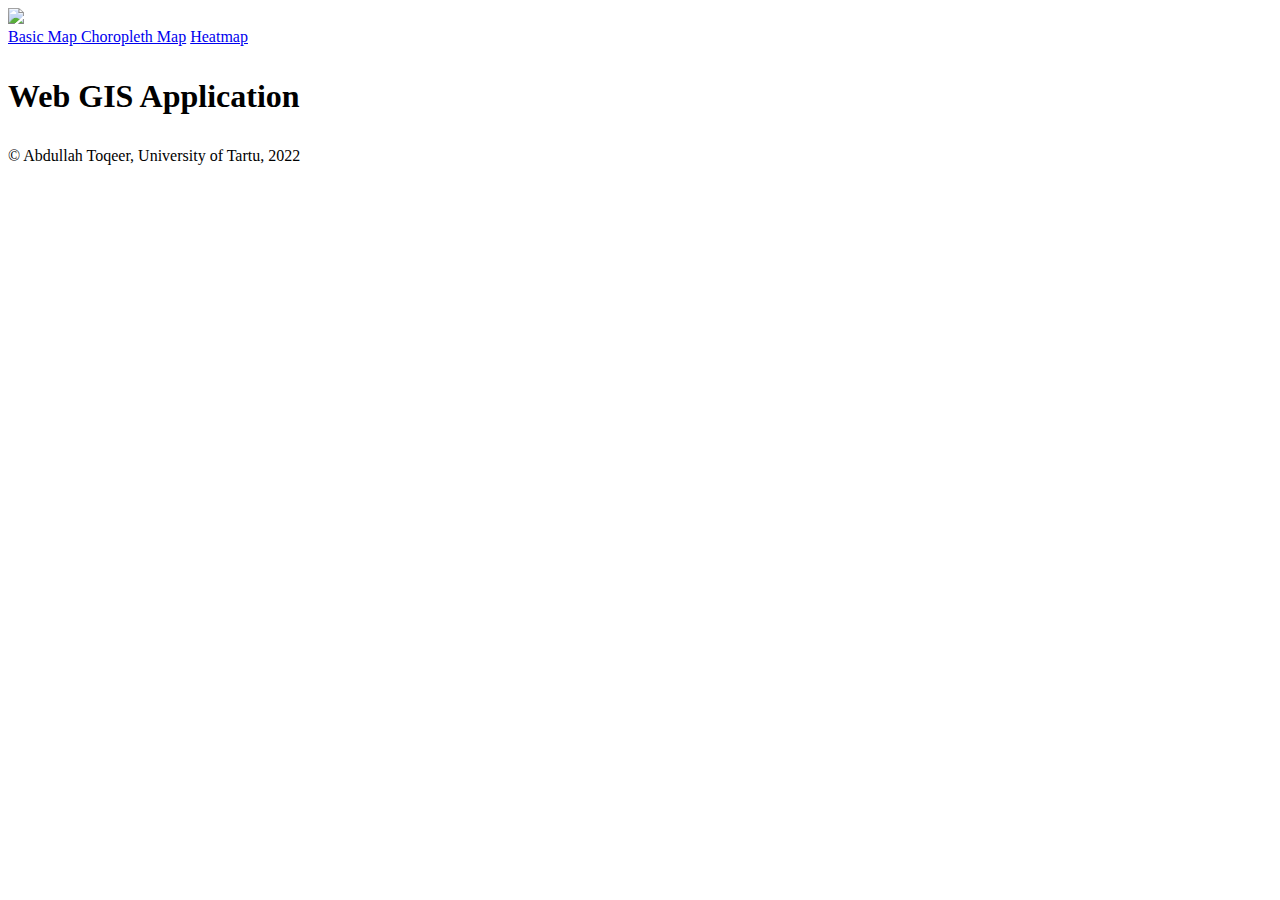
==== index.html @ 12105449 "Update index.html" ====
<!DOCTYPE html>
<html>
 <head>
   <meta charset="utf-8" />
   <link rel="stylesheet" href="https://unpkg.com/leaflet@1.8.0/dist/leaflet.css" integrity="sha512-hoalWLoI8r4UszCkZ5kL8vayOGVae1oxXe/2A4AO6J9+580uKHDO3JdHb7NzwwzK5xr/Fs0W40kiNHxM9vyTtQ==" crossorigin="" />
   <link rel="stylesheet" href="css/styles.css" />
   
   <title>Web GIS</title>
 </head>
 
 <body>
     <div>
       <img src="img\banner.jpg" >
      </div>

      <div class="topnav">
        <a class="active" href="index.html">Basic Map </a>
        <a href="#">Choropleth Map</a>
        <a href="#">Heatmap</a>
      </div> 

     <h1><p>Web GIS Application</p></h1>

     <div class="w3-container">
       <div
       class="map" id = "#map">
       </div>
    </div> 

     <div class="footer-basic">
      <footer>
          
        <p class="copyright"> &copy; Abdullah Toqeer, University of Tartu, 2022</p>
      </footer>
  </div>
  <script src="https://unpkg.com/leaflet@1.8.0/dist/leaflet.js" integrity="sha512-BB3hKbKWOc9Ez/TAwyWxNXeoV9c1v6FIeYiBieIWkpLjauysF18NzgR1MBNBXf8/KABdlkX68nAhlwcDFLGPCQ==" crossorigin=""></script>
  <script src="js/javascript.js"></script>
 </body>
</html>
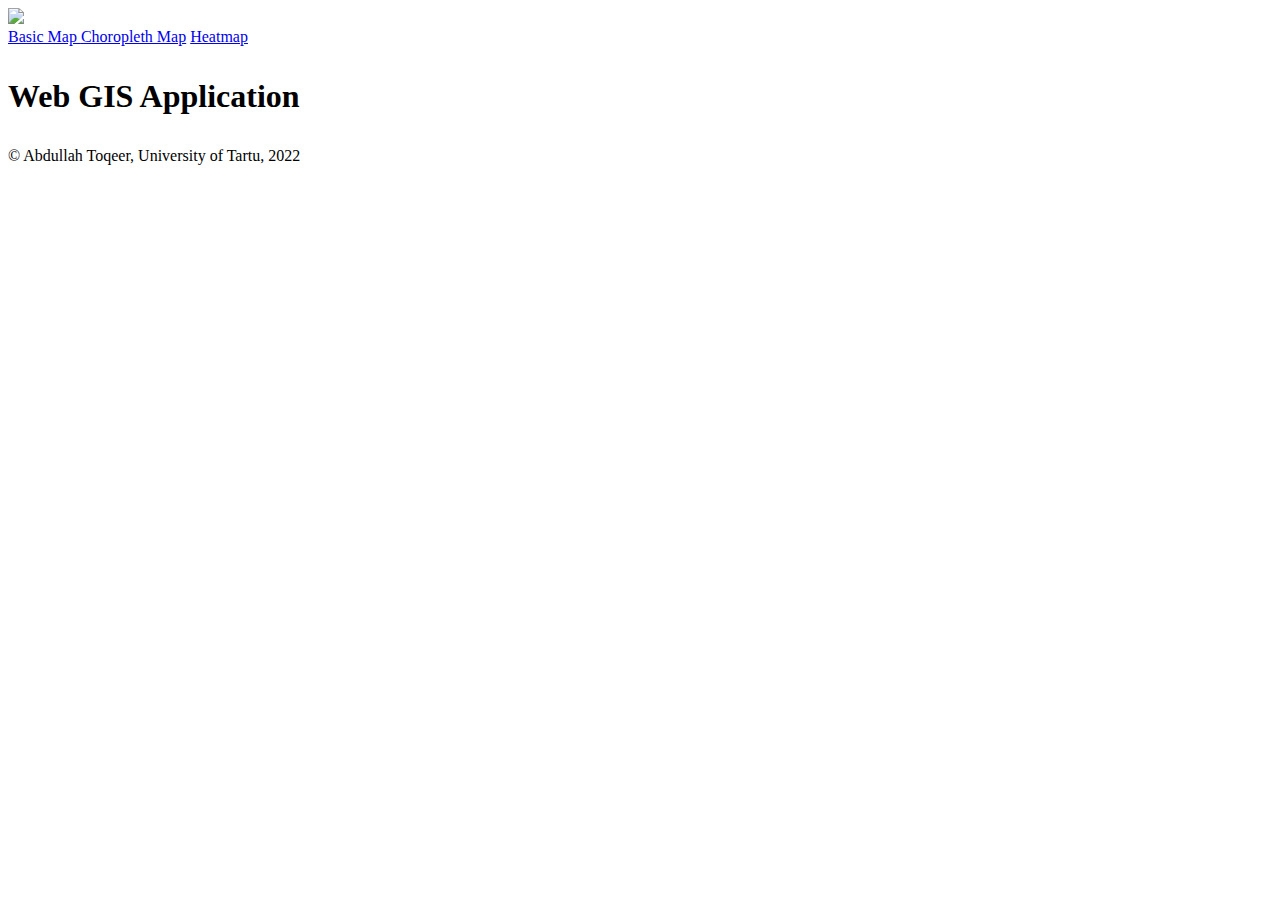
==== commit 9011acf3: "Update index.html" ====
--- a/index.html
+++ b/index.html
@@ -2,8 +2,8 @@
 <html>
  <head>
    <meta charset="utf-8" />
-   <link rel="stylesheet" href="https://unpkg.com/leaflet@1.8.0/dist/leaflet.css" integrity="sha512-hoalWLoI8r4UszCkZ5kL8vayOGVae1oxXe/2A4AO6J9+580uKHDO3JdHb7NzwwzK5xr/Fs0W40kiNHxM9vyTtQ==" crossorigin="" />
-   <link rel="stylesheet" href="css/styles.css" />
+    <link rel="stylesheet" href="https://unpkg.com/leaflet@1.8.0/dist/leaflet.css" integrity="sha512-hoalWLoI8r4UszCkZ5kL8vayOGVae1oxXe/2A4AO6J9+580uKHDO3JdHb7NzwwzK5xr/Fs0W40kiNHxM9vyTtQ==" crossorigin="" />
+    <link rel="stylesheet" href="css/styles.css" />
    
    <title>Web GIS</title>
  </head>
@@ -23,7 +23,7 @@
 
      <div class="w3-container">
        <div
-       class="map" id = "#map">
+       class="map" id="map">
        </div>
     </div> 
 
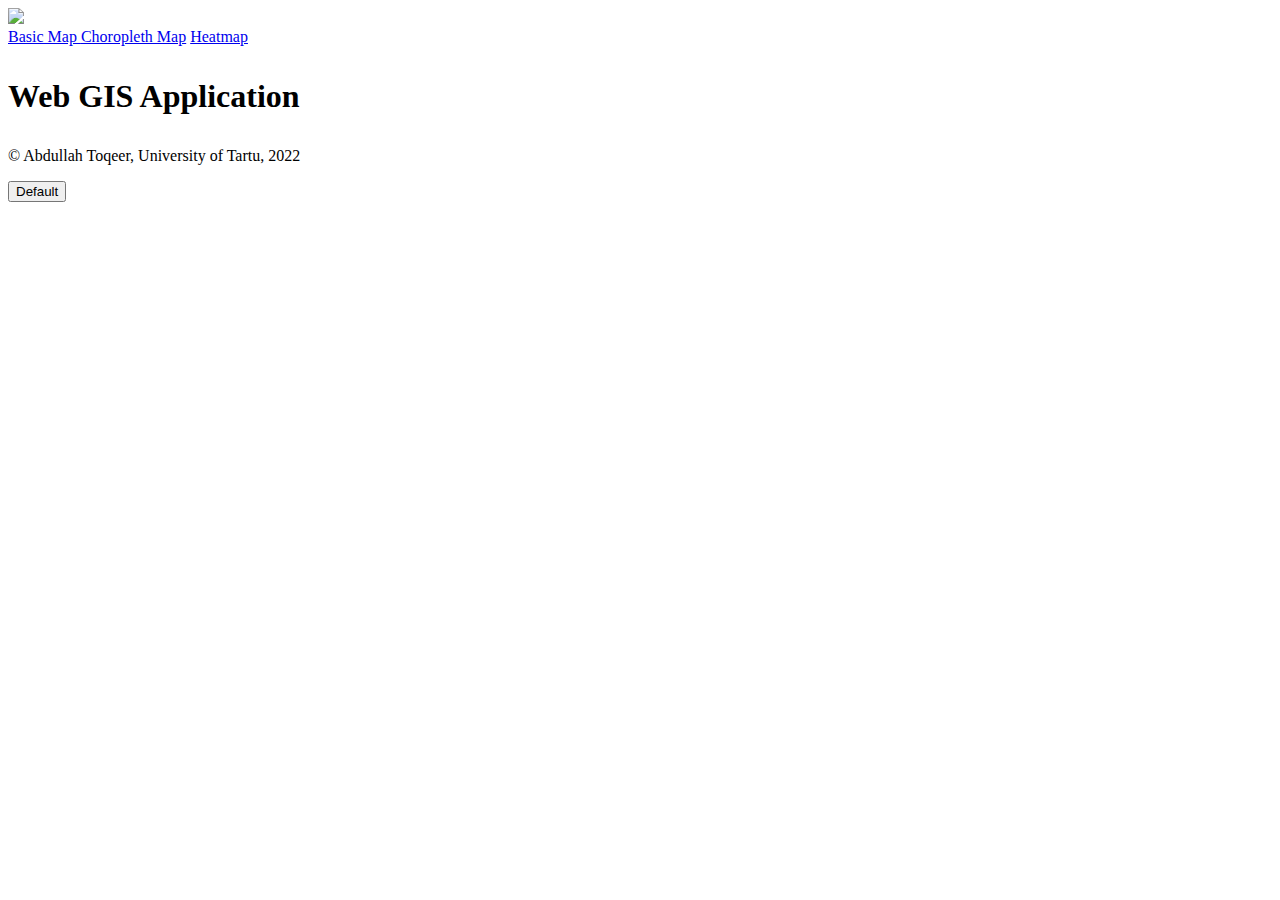
==== commit 5630e083: "Update index.html" ====
--- a/index.html
+++ b/index.html
@@ -3,6 +3,8 @@
  <head>
    <meta charset="utf-8" />
     <link rel="stylesheet" href="https://unpkg.com/leaflet@1.8.0/dist/leaflet.css" integrity="sha512-hoalWLoI8r4UszCkZ5kL8vayOGVae1oxXe/2A4AO6J9+580uKHDO3JdHb7NzwwzK5xr/Fs0W40kiNHxM9vyTtQ==" crossorigin="" />
+    <link rel="stylesheet" href="https://unpkg.com/leaflet.markercluster@1.4.1/dist/MarkerCluster.css" />
+    <link rel="stylesheet" href="https://unpkg.com/leaflet.markercluster@1.4.1/dist/MarkerCluster.Default.css" />
     <link rel="stylesheet" href="css/styles.css" />
    
    <title>Web GIS</title>
@@ -33,7 +35,9 @@
         <p class="copyright"> &copy; Abdullah Toqeer, University of Tartu, 2022</p>
       </footer>
   </div>
+  <button onclick="defaultMapSettings()">Default</button>
   <script src="https://unpkg.com/leaflet@1.8.0/dist/leaflet.js" integrity="sha512-BB3hKbKWOc9Ez/TAwyWxNXeoV9c1v6FIeYiBieIWkpLjauysF18NzgR1MBNBXf8/KABdlkX68nAhlwcDFLGPCQ==" crossorigin=""></script>
+  <script src="https://unpkg.com/leaflet.markercluster@1.4.1/dist/leaflet.markercluster.js"></script>
   <script src="js/javascript.js"></script>
  </body>
 </html>
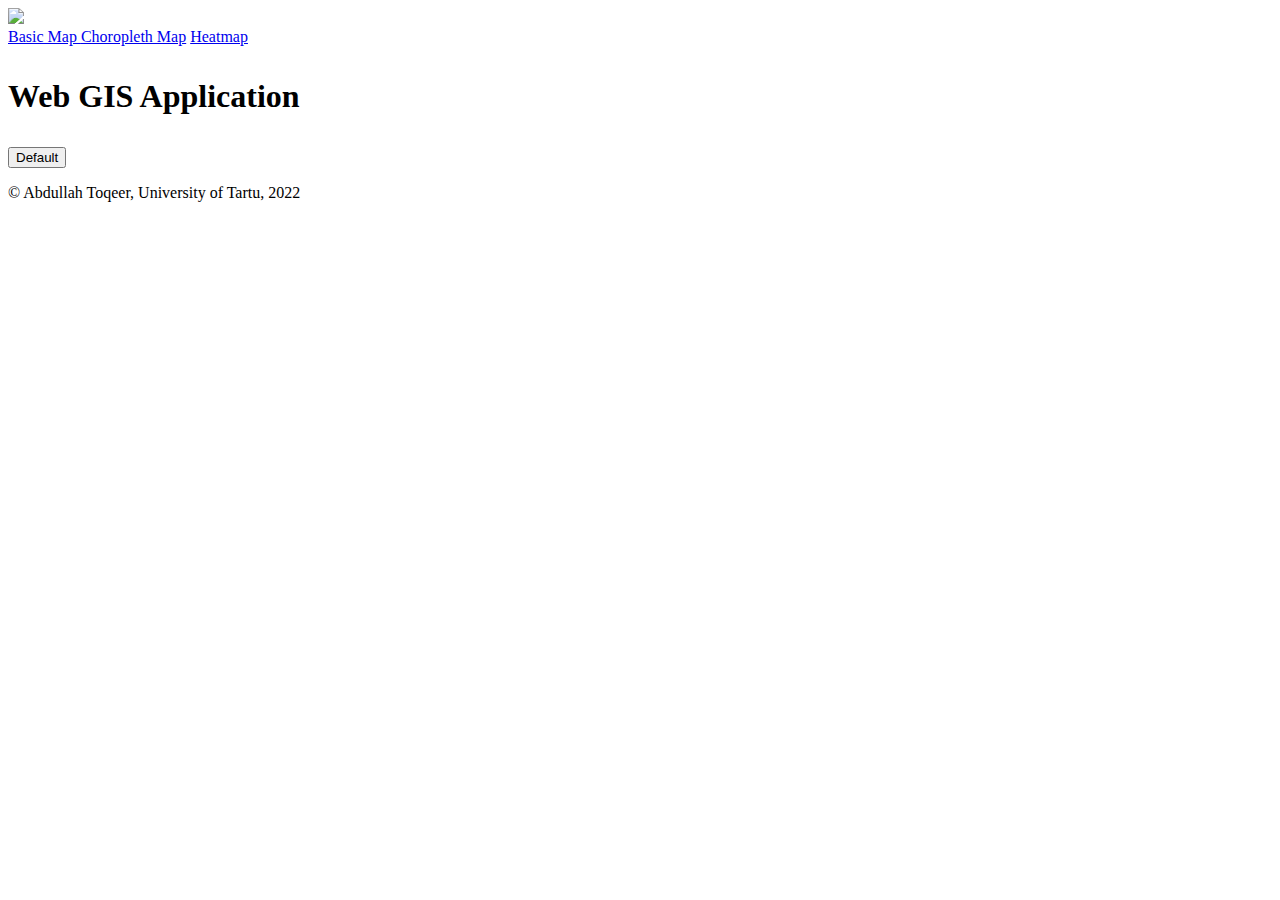
==== commit 8393cf05: "Update index.html" ====
--- a/index.html
+++ b/index.html
@@ -24,6 +24,7 @@
      <h1><p>Web GIS Application</p></h1>
 
      <div class="w3-container">
+      <button onclick="defaultMapSettings()">Default</button>
        <div
        class="map" id="map">
        </div>
@@ -35,7 +36,6 @@
         <p class="copyright"> &copy; Abdullah Toqeer, University of Tartu, 2022</p>
       </footer>
   </div>
-  <button onclick="defaultMapSettings()">Default</button>
   <script src="https://unpkg.com/leaflet@1.8.0/dist/leaflet.js" integrity="sha512-BB3hKbKWOc9Ez/TAwyWxNXeoV9c1v6FIeYiBieIWkpLjauysF18NzgR1MBNBXf8/KABdlkX68nAhlwcDFLGPCQ==" crossorigin=""></script>
   <script src="https://unpkg.com/leaflet.markercluster@1.4.1/dist/leaflet.markercluster.js"></script>
   <script src="js/javascript.js"></script>
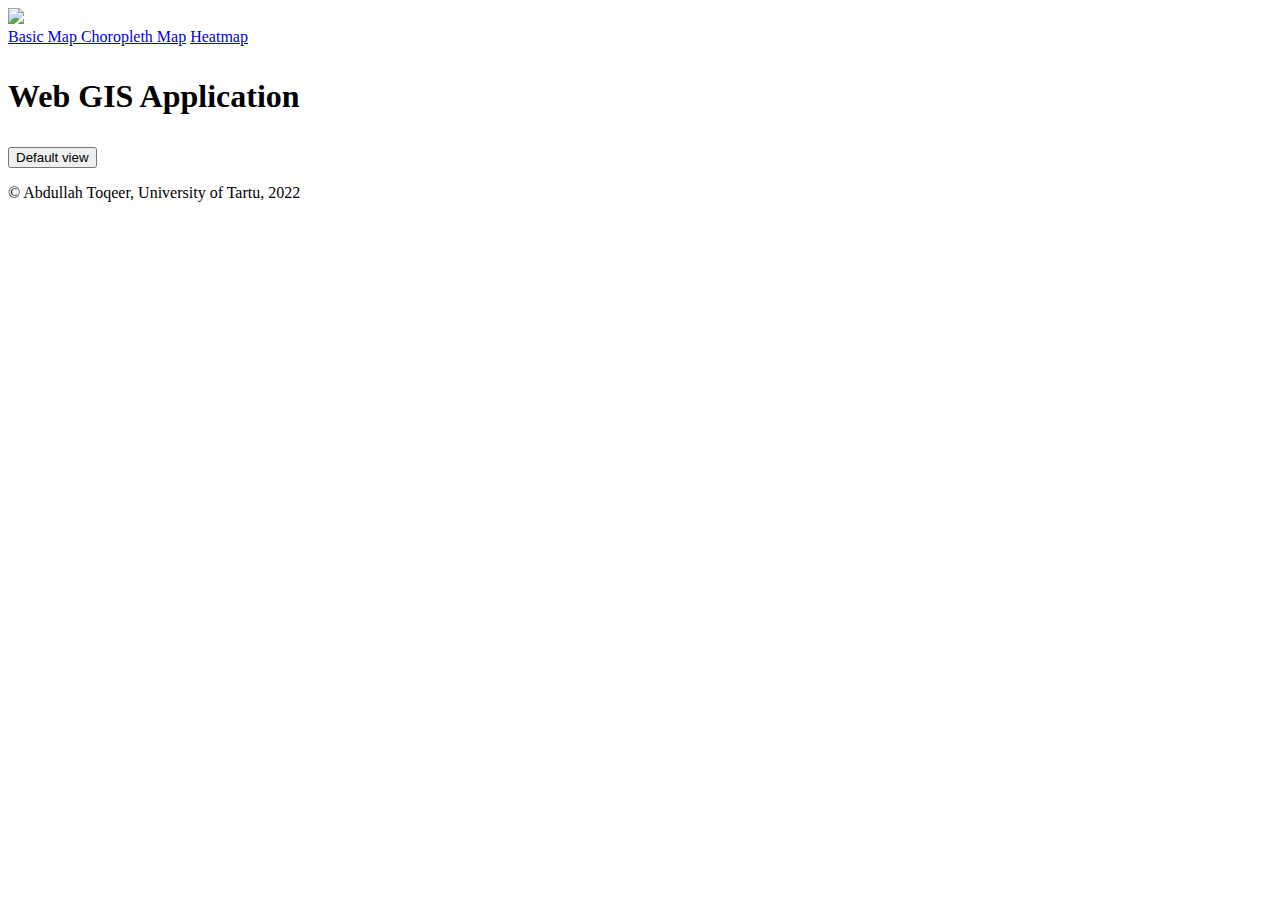
==== commit 49980b31: "Update index.html" ====
--- a/index.html
+++ b/index.html
@@ -24,7 +24,7 @@
      <h1><p>Web GIS Application</p></h1>
 
      <div class="w3-container">
-      <button onclick="defaultMapSettings()">Default</button>
+      <button onclick="defaultMapSettings()" class="button">Default view</button>
        <div
        class="map" id="map">
        </div>
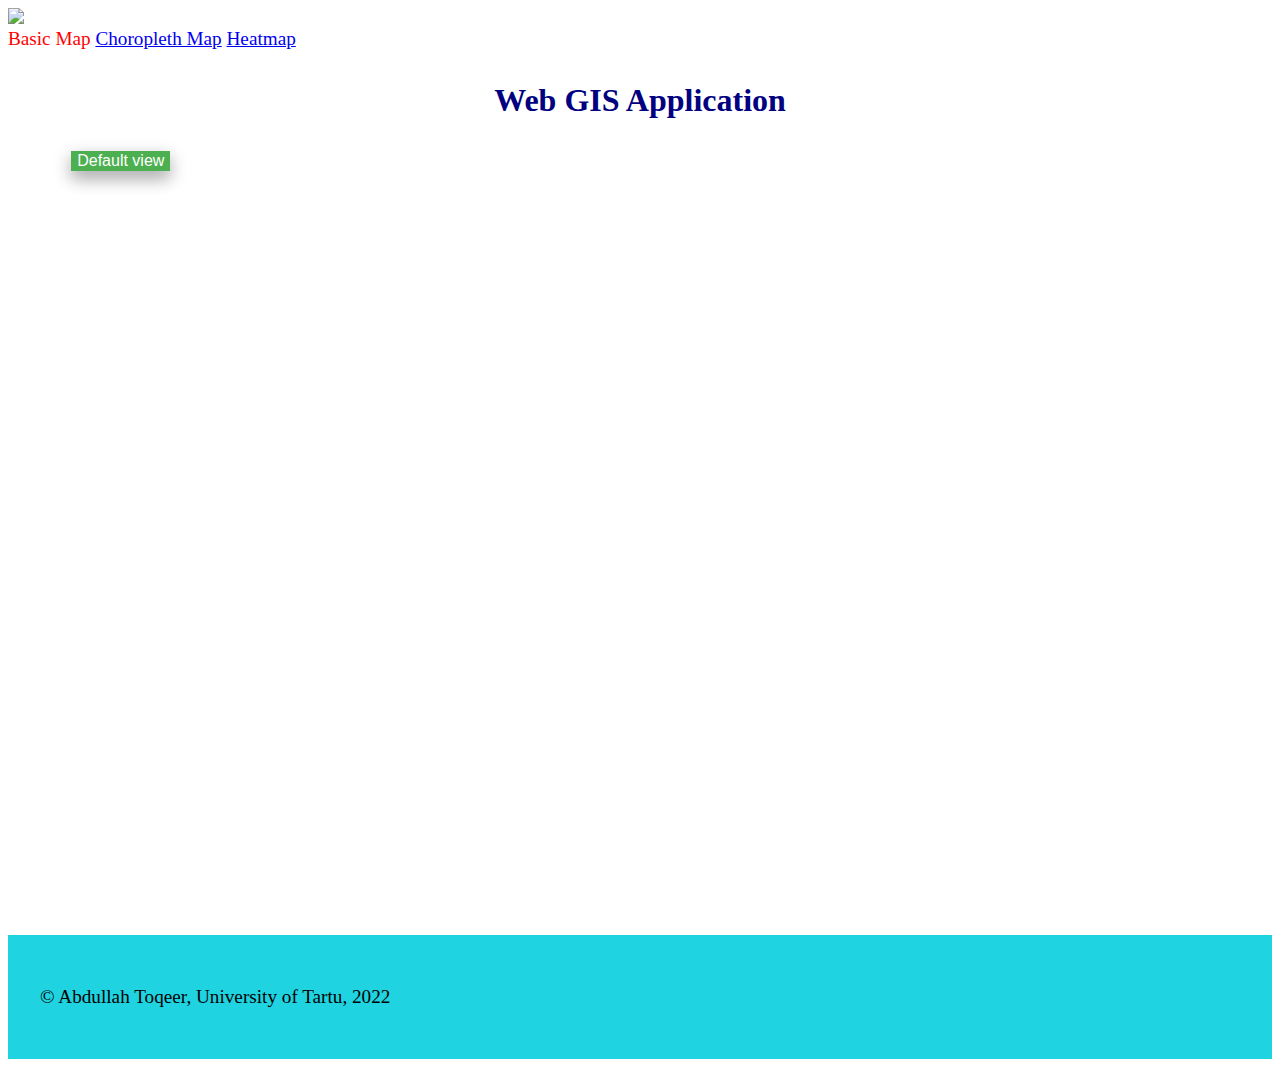
==== commit dcd03f68: "Update index.html" ====
--- a/index.html
+++ b/index.html
@@ -16,15 +16,15 @@
       </div>
 
       <div class="topnav">
-        <a class="active" href="index.html">Basic Map </a>
-        <a href="#">Choropleth Map</a>
-        <a href="#">Heatmap</a>
+        <a href="index.html" class="active">Basic Map</a>
+        <a href="choroplethmap.html">Choropleth Map</a>
+        <a href="heatmap.html">Heatmap</a>
       </div> 
 
      <h1><p>Web GIS Application</p></h1>
 
      <div class="w3-container">
-      <button onclick="defaultMapSettings()" class="button">Default view</button>
+     <button class="button" onclick="defaultMapSettings()">Default view</button>
        <div
        class="map" id="map">
        </div>
--- a/css/styles.css
+++ b/css/styles.css
@@ -0,0 +1,63 @@
+/* This is the style of overall webpage body*/ 
+body {
+  background-color: white;
+}
+
+/* This is the style of image displayed on top of webpage*/ 
+img {
+  width: 100%;
+  height: auto;
+}
+
+/* This is the style of navigation bar displayed on webpage*/
+.topnav{
+  font-size: larger;
+}
+
+/* This is the style of basic map page on navigation bar*/
+.active{
+  color: red;
+  text-decoration: dashed;
+}
+
+/* This is the style of main heading of webpage*/
+h1 {
+  color: navy;
+  text-align: center;
+  margin-top: auto ;
+  margin-bottom: auto;
+}
+
+/* This is the style of container of webpage*/
+.w3-container {
+  padding-left: 5%;
+  padding-right: 5%;
+}
+
+/* This is the style of default button of webpage*/
+.button {
+  background-color: #4CAF50; /* Green */
+  border: yellow;
+  color: white;
+  text-align: center;
+  text-decoration: none;
+  margin-bottom: 2rem;
+  font-size: 16px;
+  box-shadow: 0 8px 16px 0 rgba(0, 0, 0, 0.2),
+              0 6px 20px 0 rgba(0, 0, 0, 0.19);
+}
+
+/* This is the style of map element available in container of webpage*/
+.map {
+  height: 700px;
+}
+
+/* This is the style of footer of webpage*/
+.footer-basic {
+  color: black;
+  margin-top: 2rem;
+  padding: 2rem;
+  background-color: rgb(31, 211, 224);
+  font-size: larger;
+}
+
